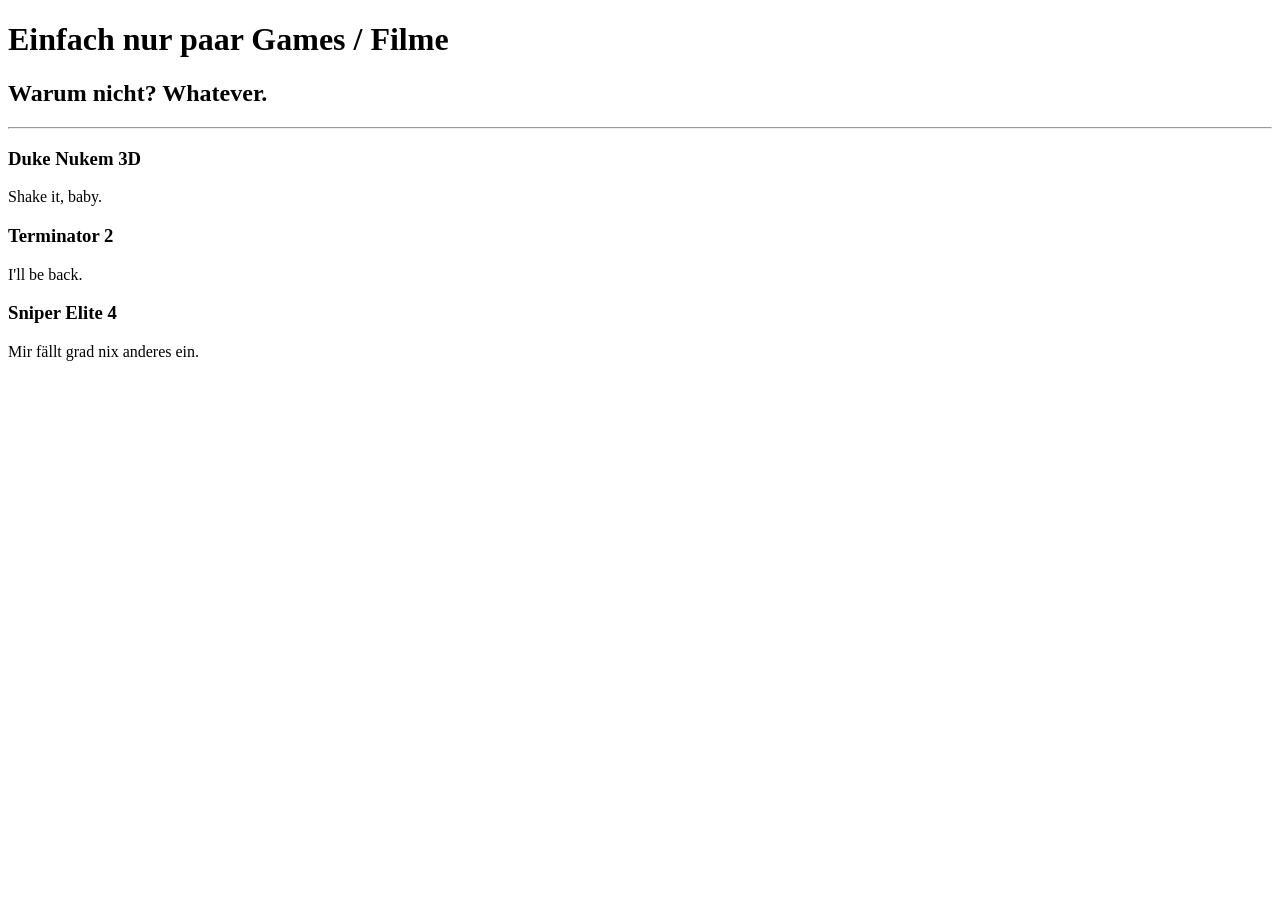
==== index.html @ a8ade0a7 "renamed to index" ====
<!-- Write your code below -->

<!DOCTYPE html>
<html lang="en">
<head>
    <meta charset="UTF-8">
    <meta name="viewport" content="width=device-width, initial-scale=1.0">
    <title>Document</title>
</head>
<body>
    <h1>Einfach nur paar Games / Filme</h1>
    <h2>Warum nicht? Whatever.</h2>
    <hr>

    <h3>Duke Nukem 3D</h3>
    <p>Shake it, baby.</p>

    <h3>Terminator 2</h3>
    <p>I'll be back.</p>

    <h3>Sniper Elite 4</h3>
    <p>Mir fällt grad nix anderes ein.</p>
</body>
</html>
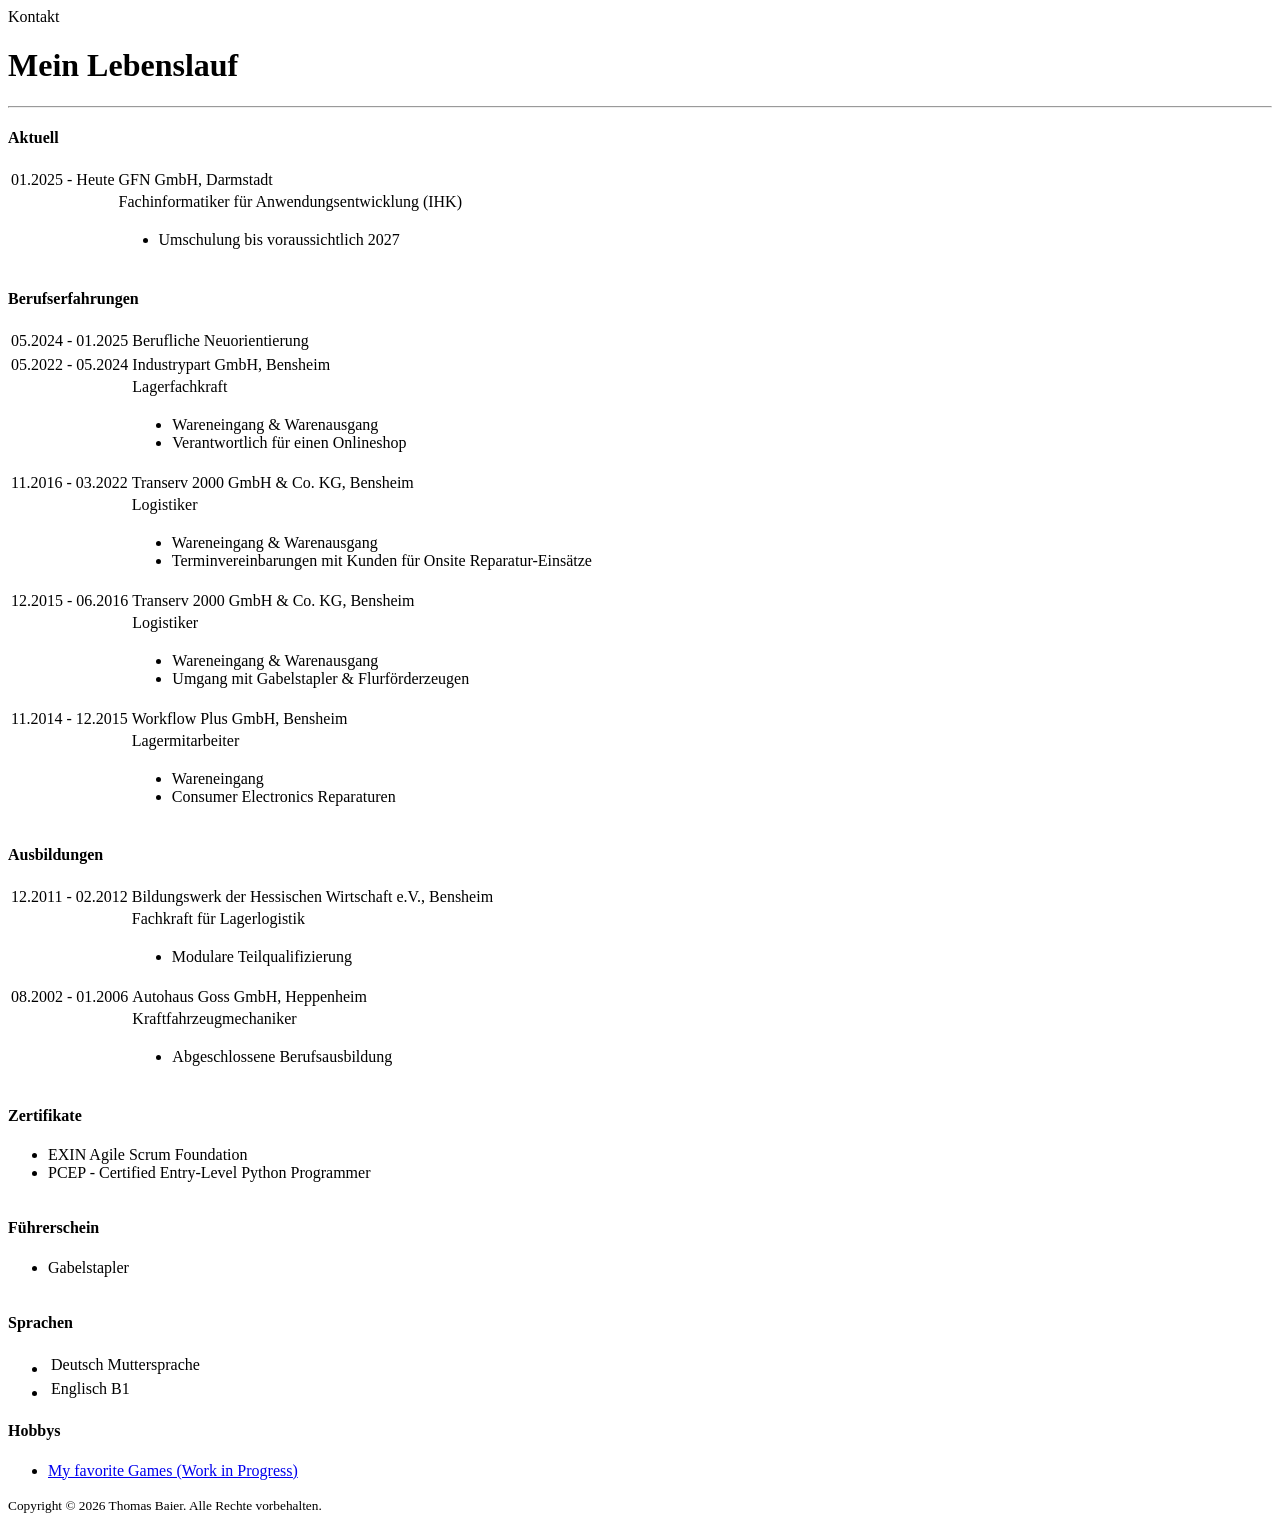
==== commit 808b4e01: "lebenslauf hinzugefügt" ====
--- a/index.html
+++ b/index.html
@@ -1,24 +1,220 @@
-<!-- Write your code below -->
-
 <!DOCTYPE html>
-<html lang="en">
+<html lang="de">
 <head>
     <meta charset="UTF-8">
     <meta name="viewport" content="width=device-width, initial-scale=1.0">
-    <title>Document</title>
+    <title>Portfolio Website</title>
 </head>
 <body>
-    <h1>Einfach nur paar Games / Filme</h1>
-    <h2>Warum nicht? Whatever.</h2>
+    <header>Kontakt</header>
+
+    <h1>Mein Lebenslauf</h1>
     <hr>
 
-    <h3>Duke Nukem 3D</h3>
-    <p>Shake it, baby.</p>
-
-    <h3>Terminator 2</h3>
-    <p>I'll be back.</p>
-
-    <h3>Sniper Elite 4</h3>
-    <p>Mir fällt grad nix anderes ein.</p>
+    <h4>Aktuell</h4>
+    <table>
+        <tr>
+            <td>01.2025 - Heute</td>
+            <td>GFN GmbH, Darmstadt</td>
+        </tr>
+        <tr>
+            <td></td>
+            <td>Fachinformatiker für Anwendungsentwicklung (IHK)</td>
+        </tr>
+        <tr>
+            <td></td>
+            <td>
+                <ul>
+                    <li>Umschulung bis voraussichtlich 2027</li>
+                </ul>
+            </td>
+        </tr>
+    </table>
+
+    <h4>Berufserfahrungen</h4>
+    <table>
+        <tr>
+            <td>05.2024 - 01.2025</td>
+            <td>Berufliche Neuorientierung</td>
+        </tr>
+    </table>
+
+    <table>
+        <tr>
+            <td>05.2022 - 05.2024</td>
+            <td>Industrypart GmbH, Bensheim</td>
+        </tr>
+        <tr>
+            <td></td>
+            <td>Lagerfachkraft</td>
+        </tr>
+        <tr>
+            <td></td>
+            <td>
+                <ul>
+                    <li>Wareneingang & Warenausgang</li>
+                    <li>Verantwortlich für einen Onlineshop</li>
+                </ul>
+            </td>
+        </tr>
+
+    </table>
+
+    <table>
+        <tr>
+            <td>11.2016 - 03.2022</td>
+            <td>Transerv 2000 GmbH & Co. KG, Bensheim</td>
+        </tr>
+        <tr>
+            <td></td>
+            <td>Logistiker</td>
+        </tr>
+        <tr>
+            <td></td>
+            <td>
+                <ul>
+                    <li>Wareneingang & Warenausgang</li>
+                    <li>Terminvereinbarungen mit Kunden für Onsite Reparatur-Einsätze</li>
+                </ul>
+            </td>
+        </tr>
+    </table>
+
+    <table>
+        <tr>
+            <td>12.2015 - 06.2016</td>
+            <td>Transerv 2000 GmbH & Co. KG, Bensheim</td>
+        </tr>
+        <tr>
+            <td></td>
+            <td>Logistiker</td>
+        </tr>
+        <tr>
+            <td></td>
+            <td>
+                <ul>
+                    <li>Wareneingang & Warenausgang</li>
+                    <li>Umgang mit Gabelstapler & Flurförderzeugen</li>
+                </ul>
+            </td>
+        </tr>
+    </table>
+
+    <table>
+        <tr>
+            <td>11.2014 - 12.2015</td>
+            <td>Workflow Plus GmbH, Bensheim </td>
+        </tr>
+        <tr>
+            <td></td>
+            <td>Lagermitarbeiter</td>
+        </tr>
+        <tr>
+            <td></td>
+            <td>
+                <ul>
+                    <li>Wareneingang</li>
+                    <li>Consumer Electronics Reparaturen</li>
+                </ul>
+            </td>
+        </tr>
+    </table>
+
+    <h4>Ausbildungen</h4>
+    <table>
+        <tr>
+            <td>12.2011 - 02.2012</td>
+            <td>Bildungswerk der Hessischen Wirtschaft e.V., Bensheim </td>
+        </tr>
+        <tr>
+            <td></td>
+            <td>Fachkraft für Lagerlogistik </td>
+        </tr>
+        <tr>
+            <td></td>
+            <td>
+                <ul>
+                    <li>Modulare Teilqualifizierung</li>
+                </ul>
+            </td>
+        </tr>
+    </table>
+
+    <table>
+        <tr>
+            <td>08.2002 - 01.2006</td>
+            <td>Autohaus Goss GmbH, Heppenheim</td>
+        </tr>
+        <tr>
+            <td></td>
+            <td>Kraftfahrzeugmechaniker</td>
+        </tr>
+        <tr>
+            <td></td>
+            <td>
+                <ul>
+                    <li>Abgeschlossene Berufsausbildung</li>
+                </ul>
+            </td>
+        </tr>
+    </table>
+
+    <table>
+        <h4>Zertifikate</h4>
+        <ul>
+            <li>EXIN Agile Scrum Foundation</li>
+            <li>PCEP - Certified Entry-Level Python Programmer</li>
+        </ul>
+    </table>
+
+    <table>
+        <h4>Führerschein</h4>
+        <ul>
+            <li>Gabelstapler</li>
+        </ul>
+    </table>
+
+        <h4>Sprachen</h4>
+        <ul>
+            <li>
+                <table>
+                    <tr>
+                        <td>Deutsch</td>
+                        <td>Muttersprache</td>
+                    </tr>
+                </table>
+            </li>
+            <li>
+                <table>
+                    <tr>
+                        <td>Englisch</td>
+                        <td>B1</td>
+                    </tr>
+                </table>    
+            </li>
+        </ul>
+
+        <h4>Hobbys</h4>
+        <ul>
+            <li>
+                <a href="./games.html">My favorite Games (Work in Progress)</a>
+            </li>
+        </ul>
+
+        <footer>
+            <small>
+                Copyright © 2026 Thomas Baier. Alle Rechte vorbehalten.
+            </small>
+        </footer>
+        
 </body>
-</html>+</html>
+
+
+<!-- 
+6. Verwenden Sie HTML-Tags, um ein Profilfoto von Ihnen hinzuzufügen.
+7. Verwenden Sie relevante Anchor-Tags, um eine mehrseitige Website zu erstellen, die andere Aspekte Ihres Lebenslaufs auflistet, wie z. B. Hobbys und Kontaktangaben.
+
+1.  Speichern Sie die Datei index.html und öffnen Sie sie in einem Webbrowser, um sicherzustellen, dass sie korrekt angezeigt wird.
+2.  Fügen Sie Ihre Website zu Ihrem GitHub hinzu, um mit dem Aufbau Ihres Portfolios zu beginnen. -->
+
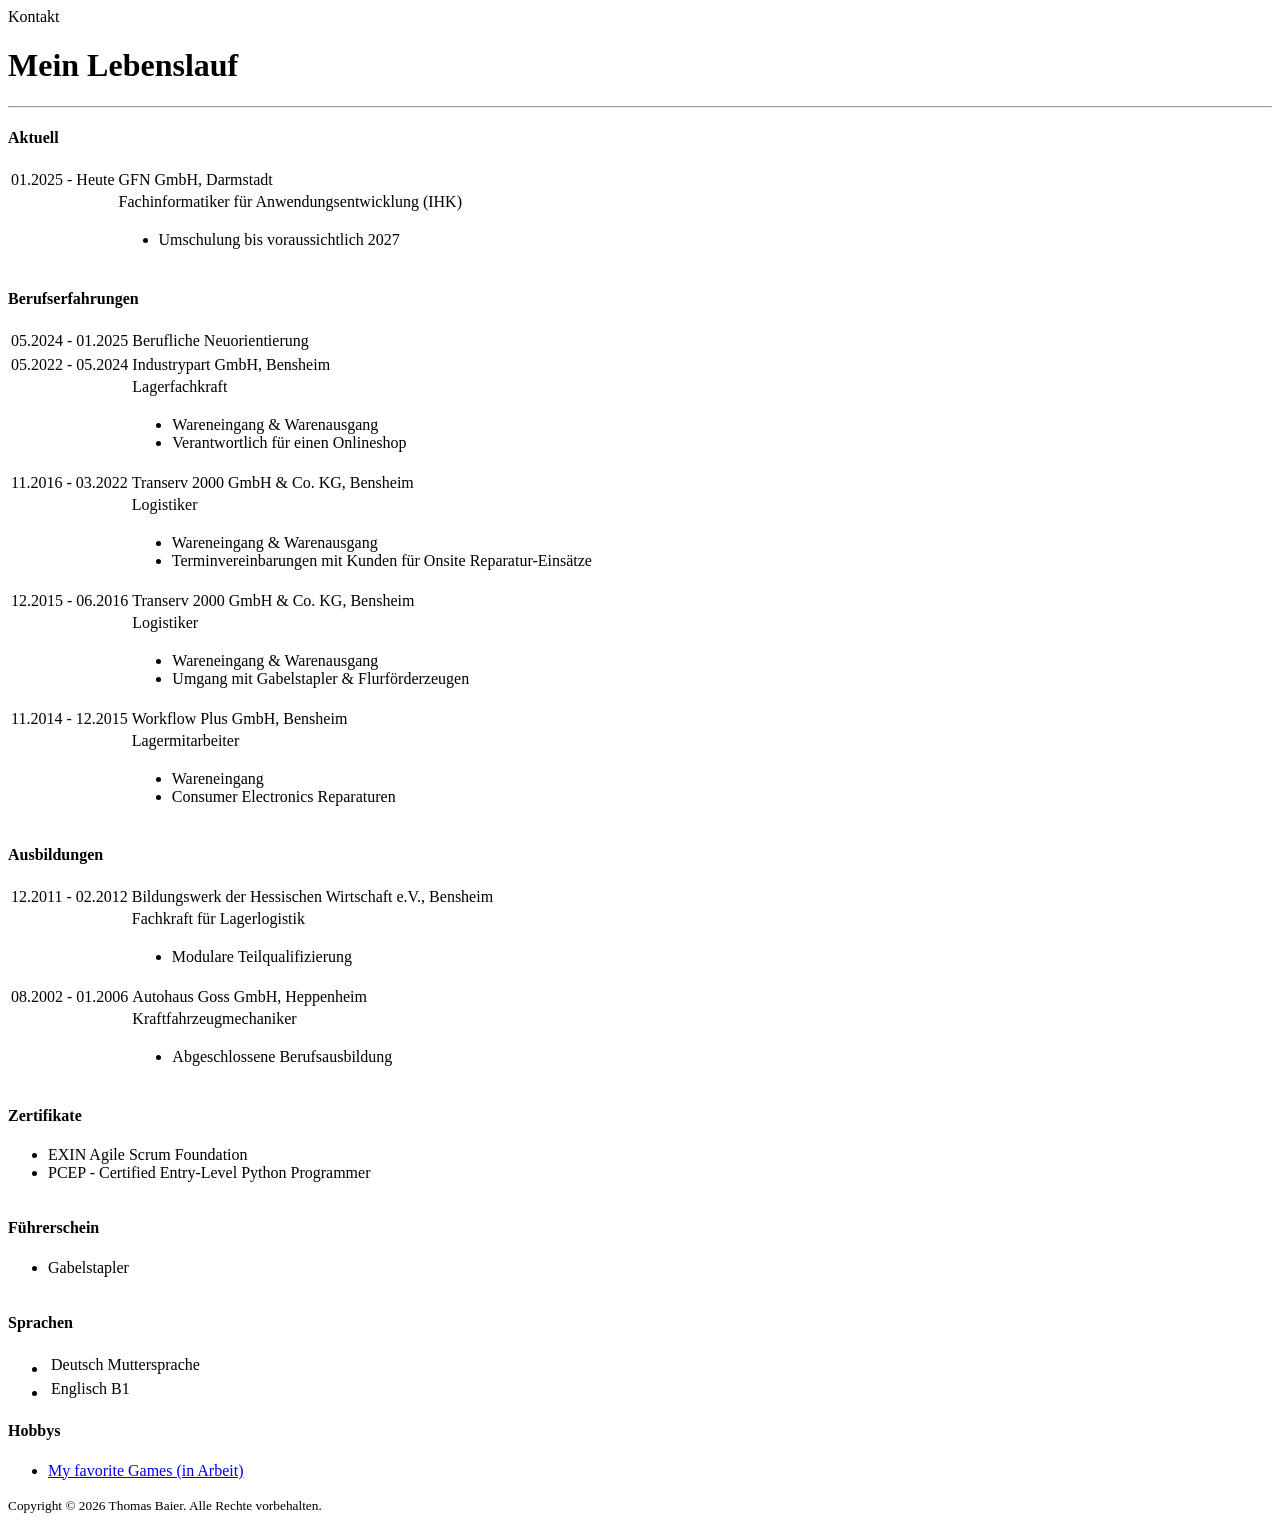
==== commit 92889460: "test" ====
--- a/index.html
+++ b/index.html
@@ -197,7 +197,7 @@
         <h4>Hobbys</h4>
         <ul>
             <li>
-                <a href="./games.html">My favorite Games (Work in Progress)</a>
+                <a href="./games.html">My favorite Games (in Arbeit)</a>
             </li>
         </ul>
 
@@ -213,8 +213,8 @@
 
 <!-- 
 6. Verwenden Sie HTML-Tags, um ein Profilfoto von Ihnen hinzuzufügen.
-7. Verwenden Sie relevante Anchor-Tags, um eine mehrseitige Website zu erstellen, die andere Aspekte Ihres Lebenslaufs auflistet, wie z. B. Hobbys und Kontaktangaben.
-
-1.  Speichern Sie die Datei index.html und öffnen Sie sie in einem Webbrowser, um sicherzustellen, dass sie korrekt angezeigt wird.
-2.  Fügen Sie Ihre Website zu Ihrem GitHub hinzu, um mit dem Aufbau Ihres Portfolios zu beginnen. -->
-
+7. Verwenden Sie relevante Anchor-Tags, um eine mehrseitige Website zu erstellen,
+    die andere Aspekte Ihres Lebenslaufs auflistet, wie z. B. Hobbys und Kontaktangaben.
+2.  Fügen Sie Ihre Website zu Ihrem GitHub hinzu, um mit dem Aufbau Ihres Portfolios zu beginnen.
+-->
+
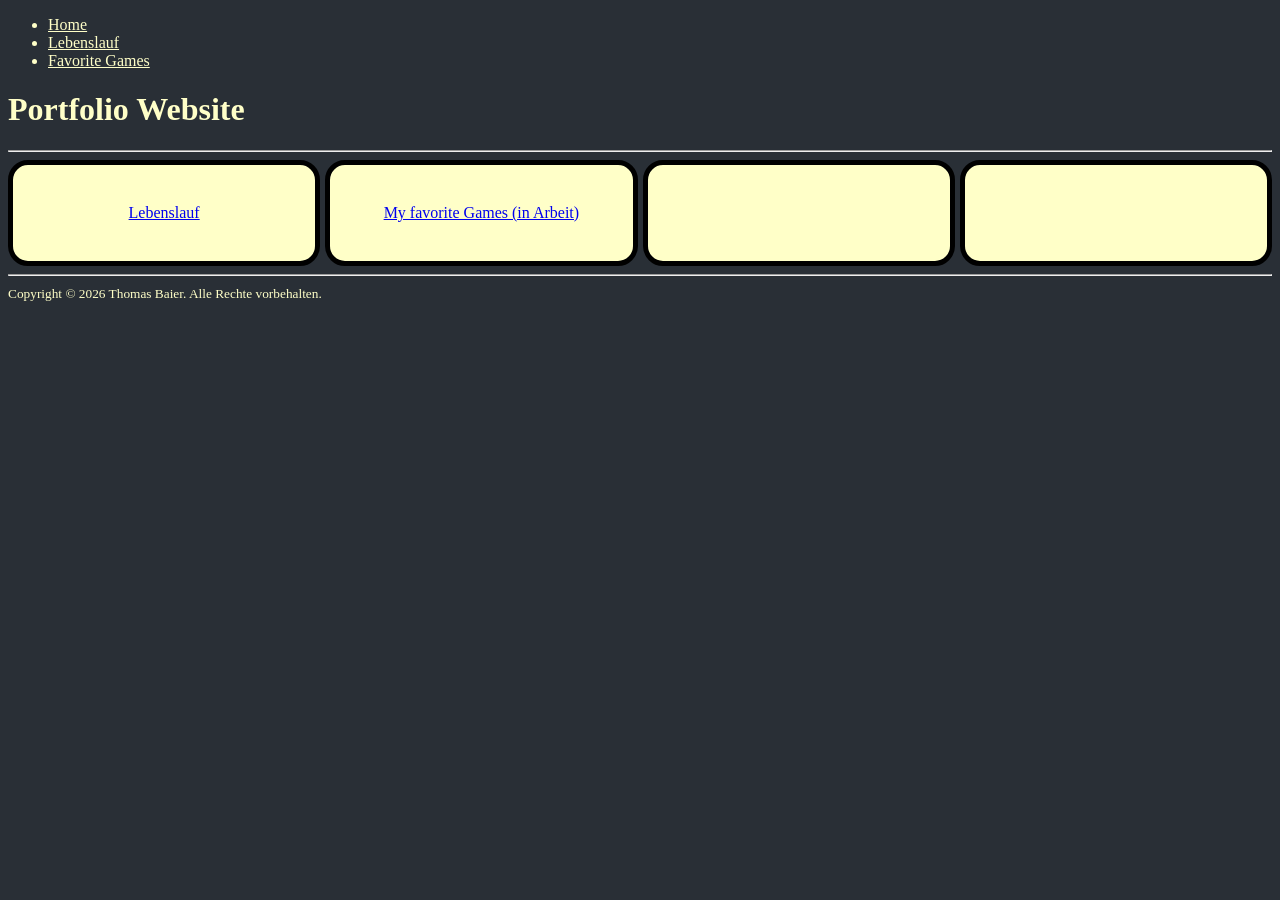
==== commit e97e887d: "added navbar and footer" ====
--- a/index.html
+++ b/index.html
@@ -1,220 +1,41 @@
 <!DOCTYPE html>
-<html lang="de">
+<html lang="en">
 <head>
     <meta charset="UTF-8">
     <meta name="viewport" content="width=device-width, initial-scale=1.0">
-    <title>Portfolio Website</title>
+    <title>Document</title>
+    <link rel="stylesheet" href="./style.css">
 </head>
 <body>
-    <header>Kontakt</header>
+    <div id="navbar"></div>
+    <h1>Portfolio Website</h1>
+    <hr>
+    <div class="flex-container">
+        <div class="card">
+            <a href="./lebenslauf.html">Lebenslauf</a>
+        </div>
+        <div class="card">
+            <a href="./games.html">My favorite Games (in Arbeit)</a>
+        </div>
+        <div class="card"></div>
+        <div class="card"></div>
+    </div>
 
-    <h1>Mein Lebenslauf</h1>
-    <hr>
+    <div id="footer"></div>
 
-    <h4>Aktuell</h4>
-    <table>
-        <tr>
-            <td>01.2025 - Heute</td>
-            <td>GFN GmbH, Darmstadt</td>
-        </tr>
-        <tr>
-            <td></td>
-            <td>Fachinformatiker für Anwendungsentwicklung (IHK)</td>
-        </tr>
-        <tr>
-            <td></td>
-            <td>
-                <ul>
-                    <li>Umschulung bis voraussichtlich 2027</li>
-                </ul>
-            </td>
-        </tr>
-    </table>
+    <script>
+        fetch("navbar.html")
+        .then(response => response.text())
+        .then(data => {
+        document.getElementById("navbar").innerHTML = data;
+        });
 
-    <h4>Berufserfahrungen</h4>
-    <table>
-        <tr>
-            <td>05.2024 - 01.2025</td>
-            <td>Berufliche Neuorientierung</td>
-        </tr>
-    </table>
+        fetch("footer.html")
+        .then(response => response.text())
+        .then(data => {
+        document.getElementById("footer").innerHTML = data;
+        });
+    </script>
 
-    <table>
-        <tr>
-            <td>05.2022 - 05.2024</td>
-            <td>Industrypart GmbH, Bensheim</td>
-        </tr>
-        <tr>
-            <td></td>
-            <td>Lagerfachkraft</td>
-        </tr>
-        <tr>
-            <td></td>
-            <td>
-                <ul>
-                    <li>Wareneingang & Warenausgang</li>
-                    <li>Verantwortlich für einen Onlineshop</li>
-                </ul>
-            </td>
-        </tr>
-
-    </table>
-
-    <table>
-        <tr>
-            <td>11.2016 - 03.2022</td>
-            <td>Transerv 2000 GmbH & Co. KG, Bensheim</td>
-        </tr>
-        <tr>
-            <td></td>
-            <td>Logistiker</td>
-        </tr>
-        <tr>
-            <td></td>
-            <td>
-                <ul>
-                    <li>Wareneingang & Warenausgang</li>
-                    <li>Terminvereinbarungen mit Kunden für Onsite Reparatur-Einsätze</li>
-                </ul>
-            </td>
-        </tr>
-    </table>
-
-    <table>
-        <tr>
-            <td>12.2015 - 06.2016</td>
-            <td>Transerv 2000 GmbH & Co. KG, Bensheim</td>
-        </tr>
-        <tr>
-            <td></td>
-            <td>Logistiker</td>
-        </tr>
-        <tr>
-            <td></td>
-            <td>
-                <ul>
-                    <li>Wareneingang & Warenausgang</li>
-                    <li>Umgang mit Gabelstapler & Flurförderzeugen</li>
-                </ul>
-            </td>
-        </tr>
-    </table>
-
-    <table>
-        <tr>
-            <td>11.2014 - 12.2015</td>
-            <td>Workflow Plus GmbH, Bensheim </td>
-        </tr>
-        <tr>
-            <td></td>
-            <td>Lagermitarbeiter</td>
-        </tr>
-        <tr>
-            <td></td>
-            <td>
-                <ul>
-                    <li>Wareneingang</li>
-                    <li>Consumer Electronics Reparaturen</li>
-                </ul>
-            </td>
-        </tr>
-    </table>
-
-    <h4>Ausbildungen</h4>
-    <table>
-        <tr>
-            <td>12.2011 - 02.2012</td>
-            <td>Bildungswerk der Hessischen Wirtschaft e.V., Bensheim </td>
-        </tr>
-        <tr>
-            <td></td>
-            <td>Fachkraft für Lagerlogistik </td>
-        </tr>
-        <tr>
-            <td></td>
-            <td>
-                <ul>
-                    <li>Modulare Teilqualifizierung</li>
-                </ul>
-            </td>
-        </tr>
-    </table>
-
-    <table>
-        <tr>
-            <td>08.2002 - 01.2006</td>
-            <td>Autohaus Goss GmbH, Heppenheim</td>
-        </tr>
-        <tr>
-            <td></td>
-            <td>Kraftfahrzeugmechaniker</td>
-        </tr>
-        <tr>
-            <td></td>
-            <td>
-                <ul>
-                    <li>Abgeschlossene Berufsausbildung</li>
-                </ul>
-            </td>
-        </tr>
-    </table>
-
-    <table>
-        <h4>Zertifikate</h4>
-        <ul>
-            <li>EXIN Agile Scrum Foundation</li>
-            <li>PCEP - Certified Entry-Level Python Programmer</li>
-        </ul>
-    </table>
-
-    <table>
-        <h4>Führerschein</h4>
-        <ul>
-            <li>Gabelstapler</li>
-        </ul>
-    </table>
-
-        <h4>Sprachen</h4>
-        <ul>
-            <li>
-                <table>
-                    <tr>
-                        <td>Deutsch</td>
-                        <td>Muttersprache</td>
-                    </tr>
-                </table>
-            </li>
-            <li>
-                <table>
-                    <tr>
-                        <td>Englisch</td>
-                        <td>B1</td>
-                    </tr>
-                </table>    
-            </li>
-        </ul>
-
-        <h4>Hobbys</h4>
-        <ul>
-            <li>
-                <a href="./games.html">My favorite Games (in Arbeit)</a>
-            </li>
-        </ul>
-
-        <footer>
-            <small>
-                Copyright © 2026 Thomas Baier. Alle Rechte vorbehalten.
-            </small>
-        </footer>
-        
 </body>
-</html>
-
-
-<!-- 
-6. Verwenden Sie HTML-Tags, um ein Profilfoto von Ihnen hinzuzufügen.
-7. Verwenden Sie relevante Anchor-Tags, um eine mehrseitige Website zu erstellen,
-    die andere Aspekte Ihres Lebenslaufs auflistet, wie z. B. Hobbys und Kontaktangaben.
-2.  Fügen Sie Ihre Website zu Ihrem GitHub hinzu, um mit dem Aufbau Ihres Portfolios zu beginnen.
--->
-
+</html>
--- a/style.css
+++ b/style.css
@@ -0,0 +1,33 @@
+:root {
+    background-color: rgb(41, 47, 54);
+    color: rgb(255, 255, 200);
+}
+
+.flex-container {
+    display: flex;
+    gap: 5px;
+}
+
+.card {
+    display: flex;
+    background-color: rgb(255, 255, 200);
+    border: 5px solid rgb(0, 0, 0);
+    height: 80px;
+    border-radius: 20px;
+    flex: 1;
+    padding: 8px;
+    justify-content: center;
+    align-items: center;
+}
+
+.card:hover {
+    background-color: rgb(255, 100, 100);
+}
+
+nav a {
+    color: rgb(255, 255, 200);
+}
+
+nav a:hover {
+    color: rgb(255, 100, 100);
+}
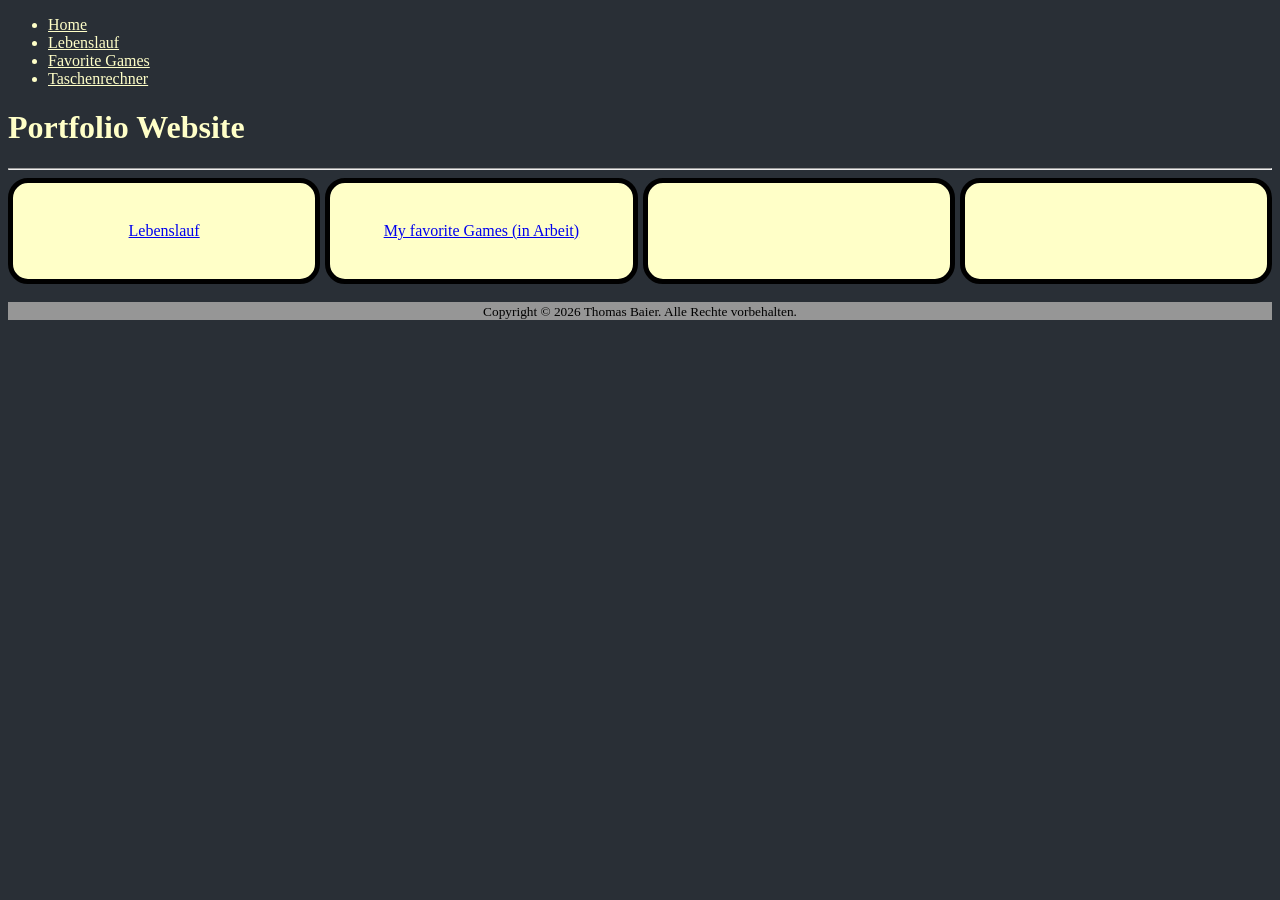
==== commit b0b39acf: "calculator added" ====
--- a/index.html
+++ b/index.html
@@ -1,5 +1,5 @@
 <!DOCTYPE html>
-<html lang="en">
+<html lang="de">
 <head>
     <meta charset="UTF-8">
     <meta name="viewport" content="width=device-width, initial-scale=1.0">
@@ -37,5 +37,7 @@
         });
     </script>
 
+    <script src="https://cdn.jsdelivr.net/npm/bootstrap@5.3.8/dist/js/bootstrap.min.js" integrity="sha384-G/EV+4j2dNv+tEPo3++6LCgdCROaejBqfUeNjuKAiuXbjrxilcCdDz6ZAVfHWe1Y" crossorigin="anonymous"></script>
+
 </body>
 </html>
--- a/style.css
+++ b/style.css
@@ -1,6 +1,7 @@
 :root {
     background-color: rgb(41, 47, 54);
     color: rgb(255, 255, 200);
+    font-family: consolas;
 }
 
 .flex-container {
@@ -30,4 +31,64 @@
 
 nav a:hover {
     color: rgb(255, 100, 100);
+}
+
+footer {
+    background-color: rgb(150, 150, 150);
+    color: black;
+    text-align: center;
+}
+
+h1 h2 h3 h4 h5 {
+    margin: 10px 0px 20px 0px;
+}
+
+
+
+.timeline {
+    display: flex;
+    flex-direction: column;
+    gap: 1rem; /* Abstand zwischen den Items */
+}
+
+.timeline-item {
+    display: flex;
+    gap: 1rem; /* Abstand zwischen Datum und Inhalt */
+}
+
+.timeline-date {
+    flex: 0 0 160px; /* feste Breite für die „Datumsspalte“ */
+}
+
+.timeline-content {
+    flex: 1; /* nimmt den restlichen Platz ein */
+}
+
+.activity {
+    margin: 0.5rem 0 0 0;
+    padding-left: 1rem;
+    font-style: italic;
+}
+
+.position {
+    font-weight: bold;
+}
+
+
+
+
+.language-row {
+    display: flex;
+    justify-content: space-between; /* Abstand zwischen Sprache und Niveau */
+    padding: 0.2rem 0; /* optional: Abstand zwischen Zeilen */
+}
+
+.language {
+    font-weight: bold; /* Sprache fett */
+    flex: 0 0 150px;  /* feste Breite für linke Spalte */
+}
+
+.level {
+    flex: 1; /* nimmt den restlichen Platz ein */
+    text-align: left; /* Niveau rechtsbündig */
 }
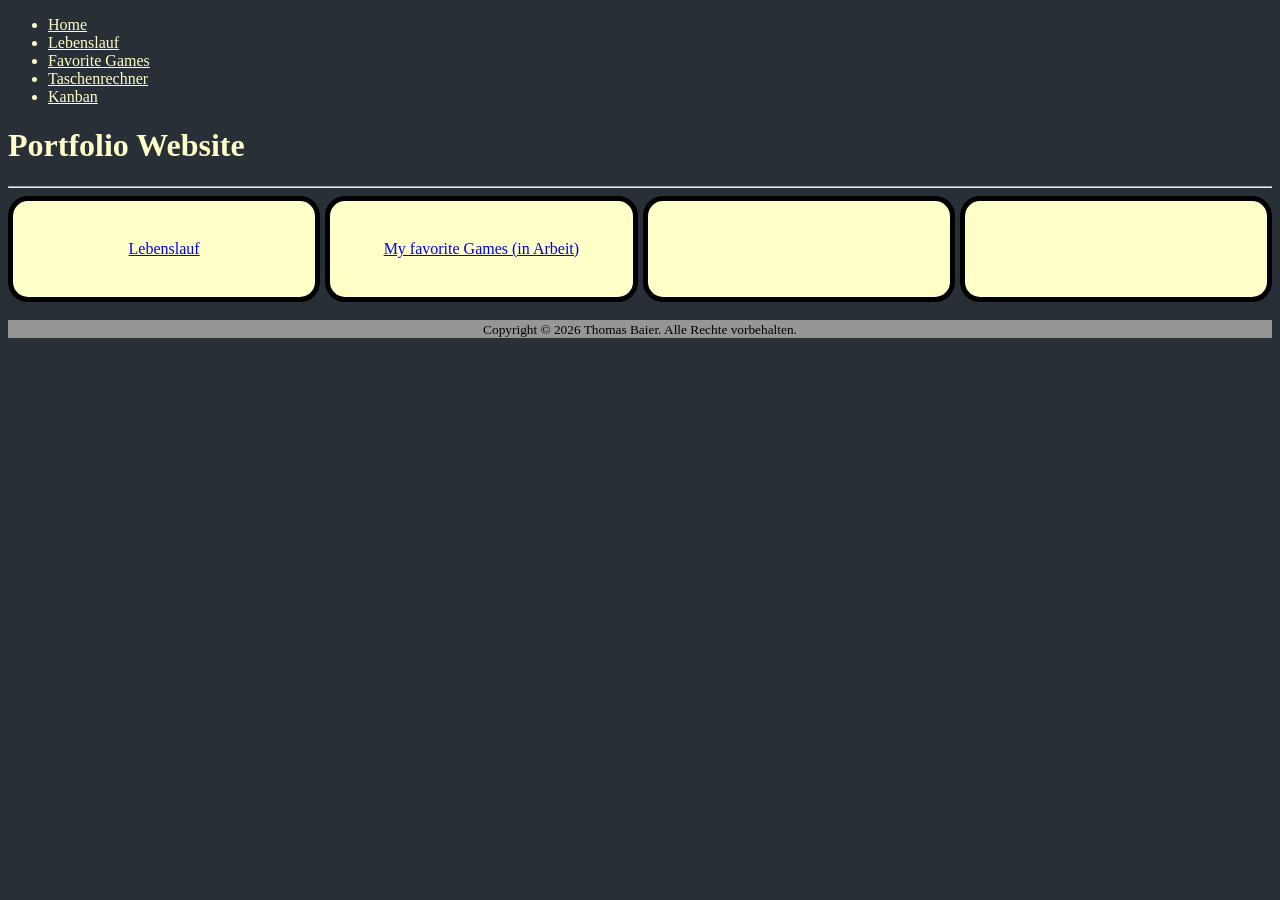
==== commit 4694654c: "kanban added" ====
--- a/index.html
+++ b/index.html
@@ -36,8 +36,5 @@
         document.getElementById("footer").innerHTML = data;
         });
     </script>
-
-    <script src="https://cdn.jsdelivr.net/npm/bootstrap@5.3.8/dist/js/bootstrap.min.js" integrity="sha384-G/EV+4j2dNv+tEPo3++6LCgdCROaejBqfUeNjuKAiuXbjrxilcCdDz6ZAVfHWe1Y" crossorigin="anonymous"></script>
-
 </body>
 </html>
--- a/style.css
+++ b/style.css
@@ -91,4 +91,4 @@
 .level {
     flex: 1; /* nimmt den restlichen Platz ein */
     text-align: left; /* Niveau rechtsbündig */
-}+}
